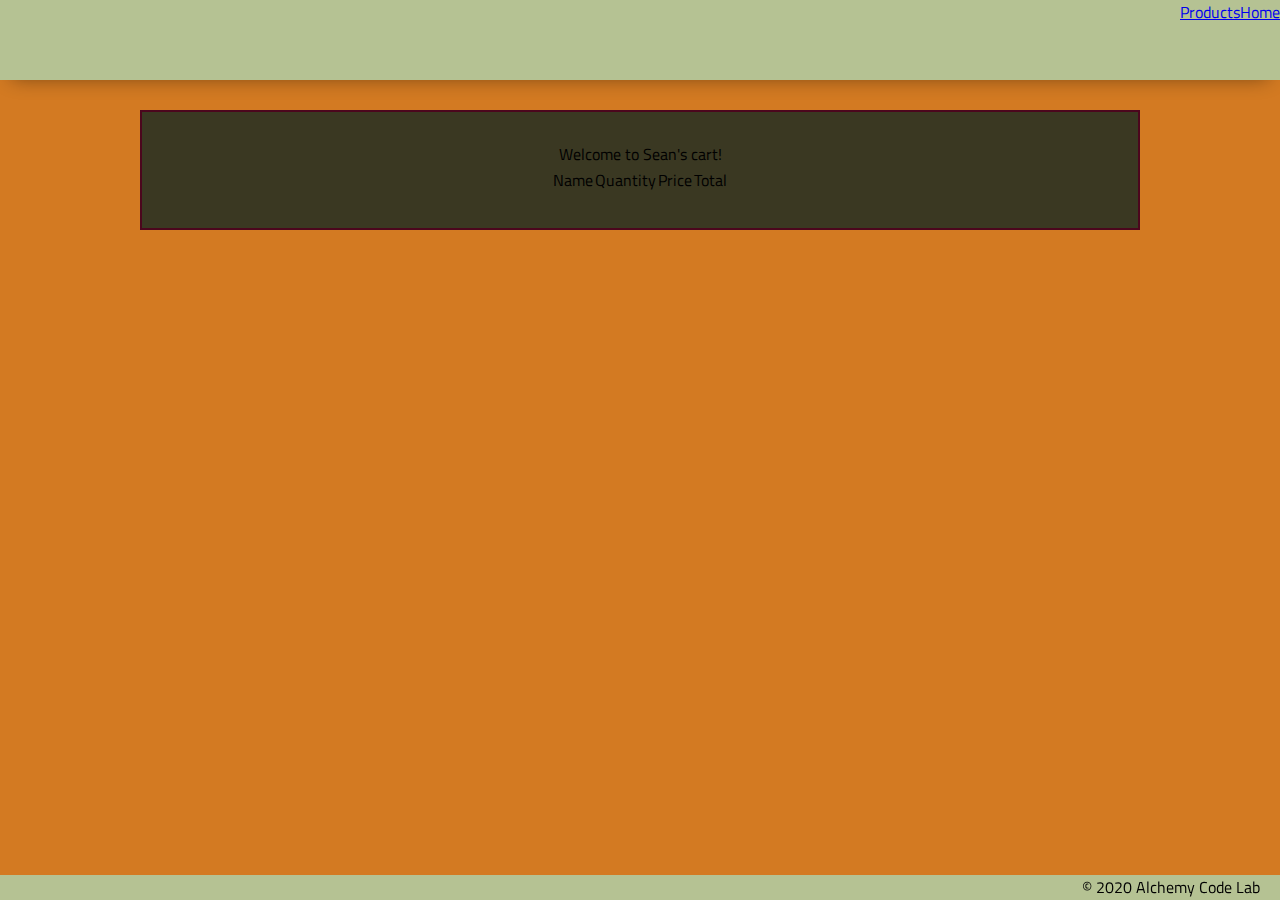
==== cart/index.html @ 80d89ed4 "Everything working minus cart - still debugging" ====
<!DOCTYPE html>
<html lang="en">

<head>
    <meta charset="UTF-8">
    <meta name="viewport" content="width=device-width, initial-scale=1.0">
    <meta http-equiv="X-UA-Compatible" content="ie=edge">
    <link href="https://fonts.googleapis.com/css2?family=Titillium+Web:wght@300&display=swap" rel="stylesheet">
    <link rel="stylesheet" href="../styles/reset.css">
    <link rel="stylesheet" href="../styles/style.css">
    <link rel="stylesheet" href="../styles/home.css">
    <title>Document</title>
</head>

<body>
    <header>
        <div class="gutter-right logo">
        </div>
        <a href="../products">Products</a>
        <a href="../">Home</a>
    </header>
    <main>
        <section class="main-section">
         Welcome to Sean's cart!
         <table>
             <thead>
                <th>Name</th>
                <th>Quantity</th>
                <th>Price</th>
                <th>Total</th>

             </thead>
             <tbody>
                <tr id="tr"></tr>
             </tbody>
             <tfoot>
                <tr>
                    <td></td>
                    <td></td>
                    <td></td>
                    <td id="total"></td>
                </tr>
              </tfoot>
         </table>
        </section>
    </main>
    <footer>
        <div class="copy gutter-right">&copy; 2020 Alchemy Code Lab</div>
    </footer>

    <script type="module" src="./cart.js"></script>
</body>

</html>
---- styles/style.css ----
body {
    /* https://coolors.co/generate and click export -> scss to get the colors to copy and paste below*/
    --color1: hsla(340, 85%, 16%, 1);
    --color2: hsla(30, 72%, 48%, 1);
    --color3: hsla(77, 28%, 67%, 1);
    --color4: hsla(54, 19%, 38%, 1);
    --color5: hsla(55, 26%, 18%, 1);
    

    /* --color1: hsla(45, 86%, 83%, 1);
    --color2: hsla(135, 65%, 98%, 1);
    --color3: hsla(315, 37%, 86%, 1);
    --color4: hsla(45, 73%, 98%, 1);
    --color5: hsla(224, 40%, 79%, 1); */
    
    --header-height: 80px;
    --shadow: 0px 10px 20px -12px rgba(0,0,0,0.45);
    --gutter: 30px;
    --footer-height: 25px;
    
    font-family: 'Titillium Web', sans-serif;
    background-color: var(--color2);
}

main {
    display: flex;
    flex-direction: column;
    justify-content: center;
    align-items: center;
    margin-bottom: calc(var(--footer-height));
}

section {
    background-color: var(--color5);
    width: 1000px;
    max-width: 80%;
    display: flex;
    flex-direction: column;
    justify-content: center;
    align-items: center;
    padding-top: var(--gutter);
    padding-bottom: var(--gutter);
    margin-top: var(--gutter);
    margin-bottom: var(--gutter);
    border: solid 2px var(--color1);
}

header {
    display: flex;
    justify-content: flex-end;
    background-color: var(--color3);
    height: var(--header-height);
    box-shadow: var(--shadow);
}

footer {
    display: flex;
    justify-content: flex-end;
    background-color: var(--color3);
    box-shadow: var(--shadow);
}


h2 {
    font-size: 1.8rem;
    font-weight: bold;
}

.gutter-right {
    margin-right: 20px;
}

.main-logo {
    animation: pulse 5s infinite ease-in-out;
}

header img {
    height: var(--header-height);
}

p {
    margin: var(--gutter);
}
  
footer {
    position: fixed;
    width: 100%;
    bottom: 0;
    height: var(--footer-height);
    display: flex;
    justify-content: flex-end;
    background-color: var(--color3);
    box-shadow: var(--shadow);
}
  
  @keyframes pulse {
    20% {
      transform: rotate3d(-10, -10, -10, 50deg) scale(1.2);
    }

    40% {
        transform: rotate3d(10, 10, -10, 50deg) scale(1);
    }

    60% {
        transform: rotate3d(-10, 10, 10, 50deg) scale(1.2);
      }

    80% {
        transform: rotate3d(10, 10, 10, 50deg) scale(1);
    }

  }
---- styles/home.css ----
/* add home page styles here */
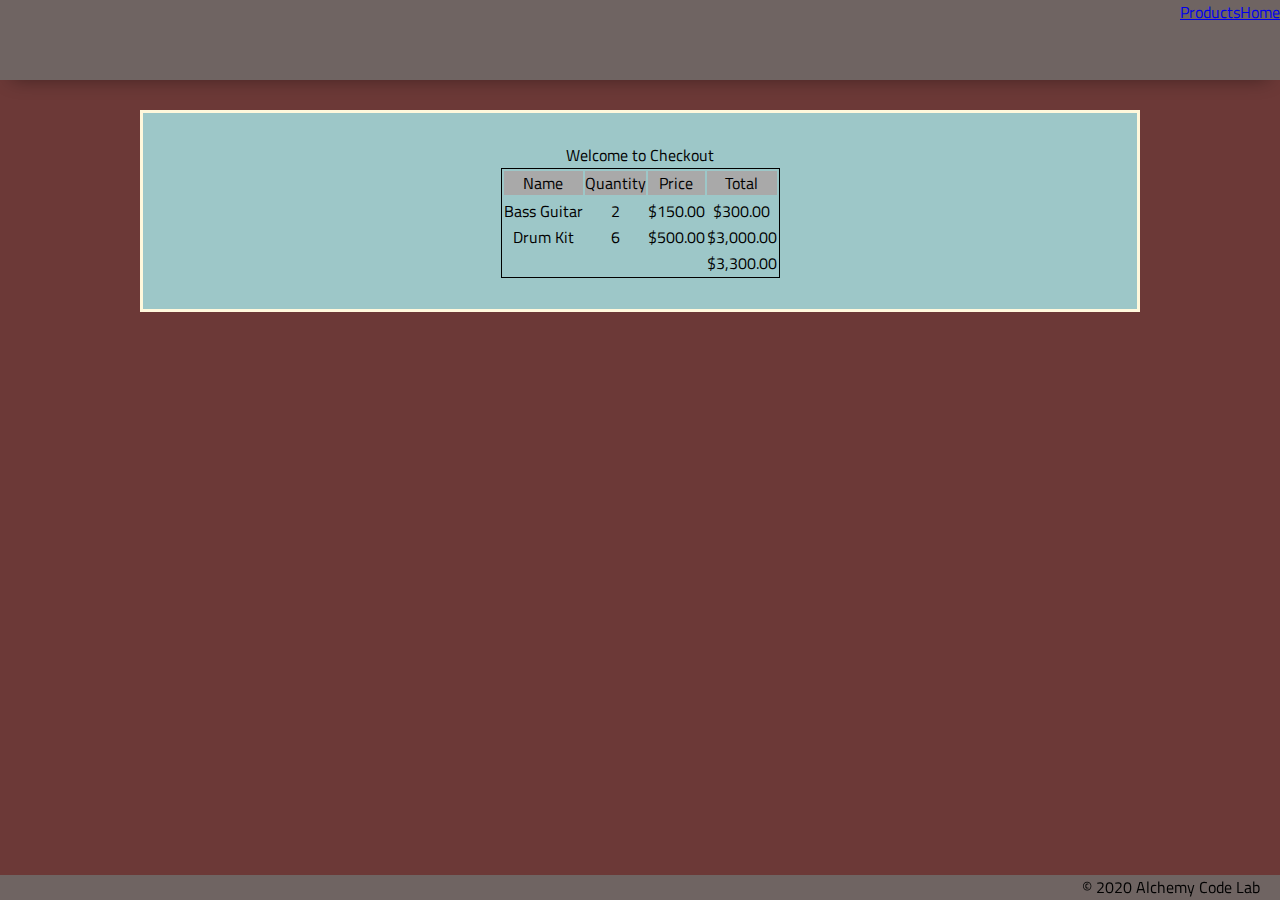
==== commit fc64d70d: "Some light styling added" ====
--- a/cart/index.html
+++ b/cart/index.html
@@ -9,6 +9,7 @@
     <link rel="stylesheet" href="../styles/reset.css">
     <link rel="stylesheet" href="../styles/style.css">
     <link rel="stylesheet" href="../styles/home.css">
+    <link rel="stylesheet" href="../styles/products.css">
     <title>Document</title>
 </head>
 
@@ -21,20 +22,20 @@
     </header>
     <main>
         <section class="main-section">
-         Welcome to Sean's cart!
-         <table>
-             <thead>
-                <th>Name</th>
-                <th>Quantity</th>
-                <th>Price</th>
-                <th>Total</th>
+         Welcome to Checkout
+         <table class="table">
+             <thead class="head">
+                <th class="th">Name</th>
+                <th class="th">Quantity</th>
+                <th class="th">Price</th>
+                <th class="th">Total</th>
 
              </thead>
              <tbody>
-                <tr id="tr"></tr>
+                <tr id="tbody"></tr>
              </tbody>
              <tfoot>
-                <tr>
+                <tr id="trows">
                     <td></td>
                     <td></td>
                     <td></td>
--- a/styles/style.css
+++ b/styles/style.css
@@ -1,11 +1,11 @@
 
 body {
     /* https://coolors.co/generate and click export -> scss to get the colors to copy and paste below*/
-    --color1: hsla(340, 85%, 16%, 1);
-    --color2: hsla(30, 72%, 48%, 1);
-    --color3: hsla(77, 28%, 67%, 1);
-    --color4: hsla(54, 19%, 38%, 1);
-    --color5: hsla(55, 26%, 18%, 1);
+    --color1: hsla(355, 64%, 14%, 1);
+    --color2: hsla(2, 32%, 32%, 1);
+    --color3: hsla(9, 6%, 41%, 1);
+    --color4: hsla(190, 7%, 49%, 1);
+    --color5: hsla(181, 28%, 70%, 1);
     
 
     /* --color1: hsla(45, 86%, 83%, 1);
--- a/styles/products.css
+++ b/styles/products.css
@@ -0,0 +1,59 @@
+
+main {
+    display: flex; 
+    flex-direction: column;
+    justify-content: center;
+    align-items: center;
+
+}
+
+.sellingImg {
+    height: 200px;
+}
+
+button {
+    margin-left: 10px;
+}
+
+#instruments-list {
+    display: flex;
+    list-style-type: none;
+    flex-wrap: wrap;
+    text-align: center;
+    align-content: center;
+}
+
+.box {
+    border: 1px hsla(55, 26%, 18%, 1) solid;
+    background-color: hsla(190, 7%, 49%, .5);
+    margin: 20px;
+    border-radius: 20px 20px 20px 20px;
+    font-family: 'Open Sans Condensed', sans-serif;
+    font-size: large;
+    color: hsla(181, 28%, 70%, 1);
+}
+
+.banner {
+    color:burlywood;
+    font-size: 50px
+    
+}
+
+.main-section {
+    display: flex;
+    justify-content: right;
+    text-align: right;
+    border: 3px cornsilk solid;
+
+}
+
+table {
+    border:1px black solid;
+    margin: 1px;
+    text-align: center;
+}
+
+th {
+    background-color: darkgray;
+}
+
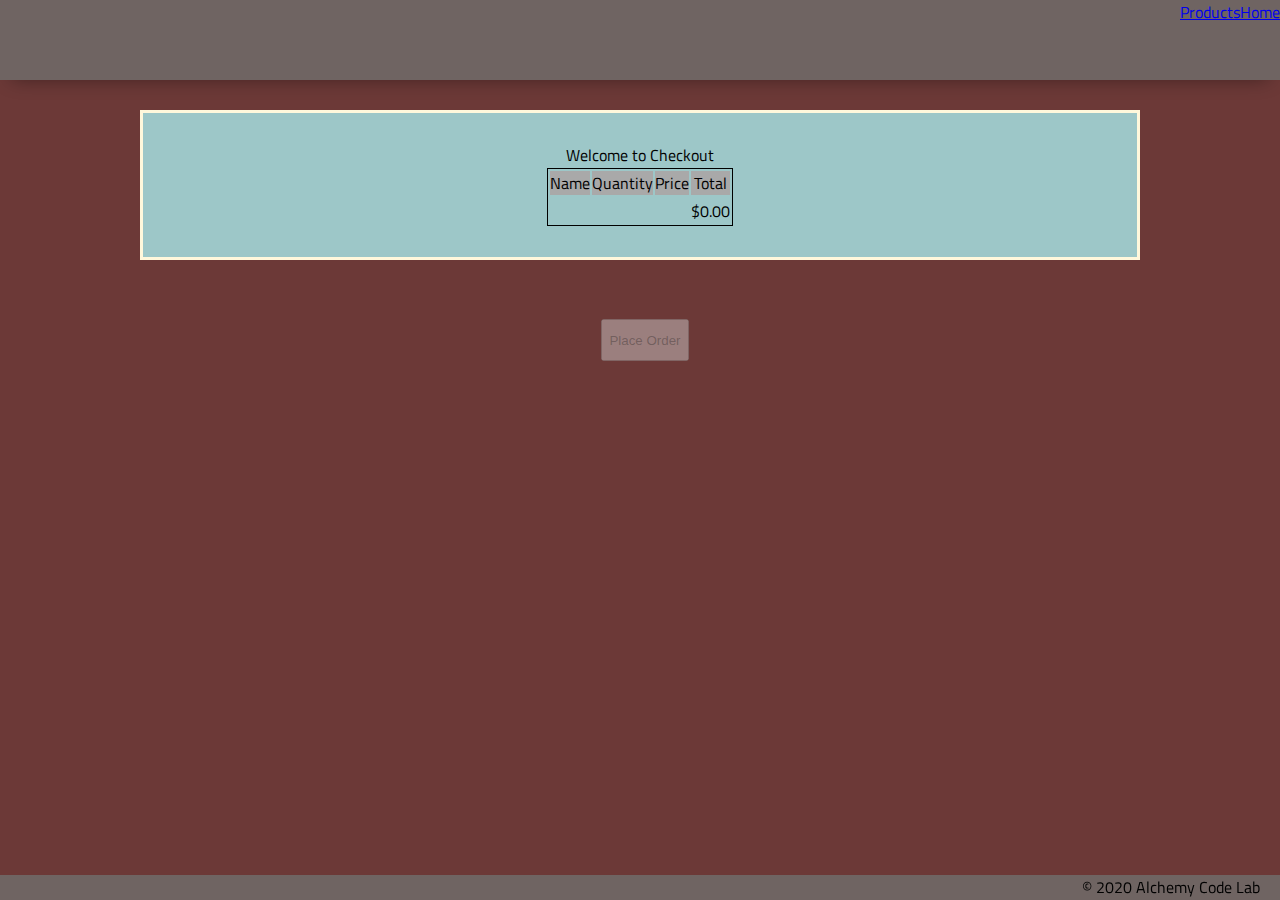
==== commit 94407e0c: "functioning cart" ====
--- a/cart/index.html
+++ b/cart/index.html
@@ -45,6 +45,7 @@
          </table>
         </section>
     </main>
+    <div id="place-order"><button id="order-button">Place Order</button></div>
     <footer>
         <div class="copy gutter-right">&copy; 2020 Alchemy Code Lab</div>
     </footer>
--- a/styles/products.css
+++ b/styles/products.css
@@ -57,3 +57,12 @@
     background-color: darkgray;
 }
 
+#place-order {
+    display: flex;
+    flex-wrap: wrap;
+    height: 50px;
+    padding: 4px;
+    justify-content: center;
+
+}
+
